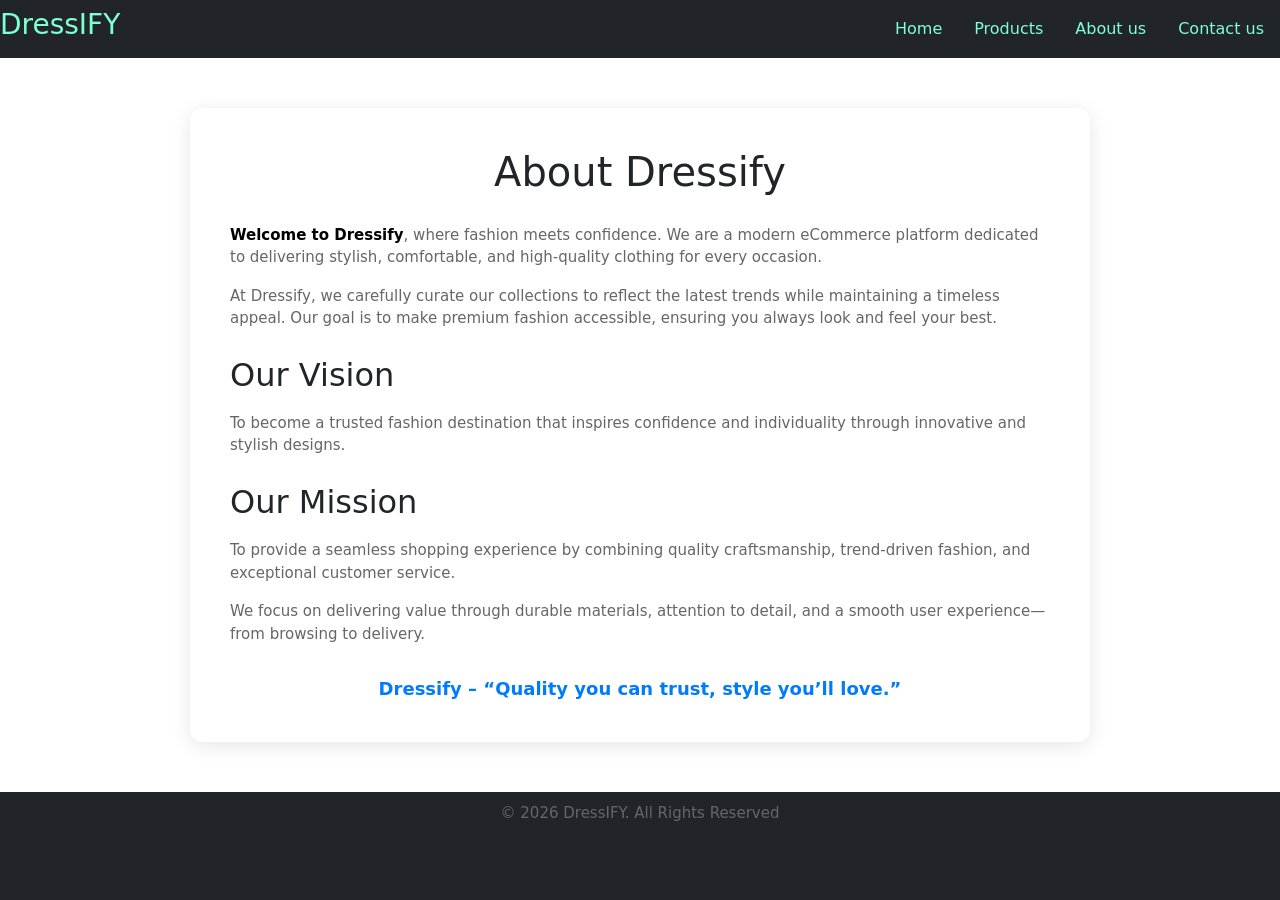
==== about/about.html @ 6d07c86e "Implemented a E-commerce ui" ====
<!DOCTYPE html>
<html lang="en">

<head>
    <meta charset="UTF-8">
    <meta name="viewport" content="width=device-width, initial-scale=1.0">
    <title>www.DressIFY.aboutus.com</title>
    <link rel="stylesheet" href="about.css">
    <link href="https://cdn.jsdelivr.net/npm/bootstrap@5.0.2/dist/css/bootstrap.min.css" rel="stylesheet"
        integrity="sha384-EVSTQN3/azprG1Anm3QDgpJLIm9Nao0Yz1ztcQTwFspd3yD65VohhpuuCOmLASjC" crossorigin="anonymous">
</head>

<body>
   <header>
        <div class="navbar navbar-dark bg-dark">
            <div class="head">
                <h3>DressIFY</h3>
            </div>
            <ul class="nav justify-content-end">
                <li class="nav-item">
                    <a class="nav-link active" aria-current="page" href="/ecommerce/index/index.html">Home</a>
                </li>
                <li class="nav-item">
                    <a class="nav-link" href="/ecommerce/product list/product.html">Products</a>
                </li>
                <li class="nav-item">
                    <a class="nav-link" href="/ecommerce/about/about.html">About us</a>
                </li>
                <li class="nav-item">
                    <a class="nav-link" href="/ecommerce/contact/contact.html">Contact us </a>
                </li>

            </ul>
        </div>
    </header>


    <section class="content">
        <div class="about-container">
        <h1>About Dressify</h1>

        <p><span class="highlight">Welcome to Dressify</span>, where fashion meets confidence. 
        We are a modern eCommerce platform dedicated to delivering stylish, comfortable, and high-quality clothing for every occasion.</p>

        <p>At Dressify, we carefully curate our collections to reflect the latest trends while maintaining a timeless appeal. 
        Our goal is to make premium fashion accessible, ensuring you always look and feel your best.</p>

        <h2>Our Vision</h2>
        <p>To become a trusted fashion destination that inspires confidence and individuality through innovative and stylish designs.</p>

        <h2>Our Mission</h2>
        <p>To provide a seamless shopping experience by combining quality craftsmanship, trend-driven fashion, and exceptional customer service.</p>

        <p>We focus on delivering value through durable materials, attention to detail, and a smooth user experience—from browsing to delivery.</p>

        <div class="tagline">
            Dressify – “Quality you can trust, style you’ll love.”
        </div>
    </div>

    </section>


    <footer id="foots">
        <div class="foot bg-dark">
            <div class="text">
                <p>&copy; 2026 DressIFY. All Rights Reserved</p>
            </div>
        </div>
    </footer>

</body>

</html>
---- about/about.css ----
* {
    padding: 0;
    margin: 0;
    box-sizing: border-box;
}

body {
    overflow-x: hidden;
}

.navbar {
    display: flex;
    justify-content: space-around;
    padding-top: 10px;
    color: aquamarine;
    width: 100vw;

}

.nav a {
    text-decoration: none;
    color: aquamarine;
}

.nav a:hover {

    color: rgb(102, 209, 173);
}

.foot {
    width: 100vw;
    height: 12vh;
    color: rgb(138, 160, 179);
    text-align: center;

}

.foot p {
    padding-top: 10px;
}



body {
    margin: 0;
    font-family: 'Poppins', sans-serif;
    background-color: #f8f9fa;
}

.about-container {
    max-width: 900px;
    margin: 50px auto;
    padding: 40px;
    background: #ffffff;
    border-radius: 12px;
    box-shadow: 0 4px 20px rgba(0, 0, 0, 0.1);
}

h1 {
    text-align: center;
    color: #333;
    margin-bottom: 10px;
    padding-bottom: 20px;
}

h2 {
    color: #555;
    margin-top: 30px;
    padding-bottom: 10px;
    padding-top: 10px;
}

p {
    color: #666;
    /* line-height: 1.8; */
    font-size: 15px;
}

.highlight {
    font-weight: 600;
    color: #000;
}

.tagline {
    text-align: center;
    margin-top: 30px;
    font-size: 18px;
    font-weight: 600;
    color: #007bff;
}
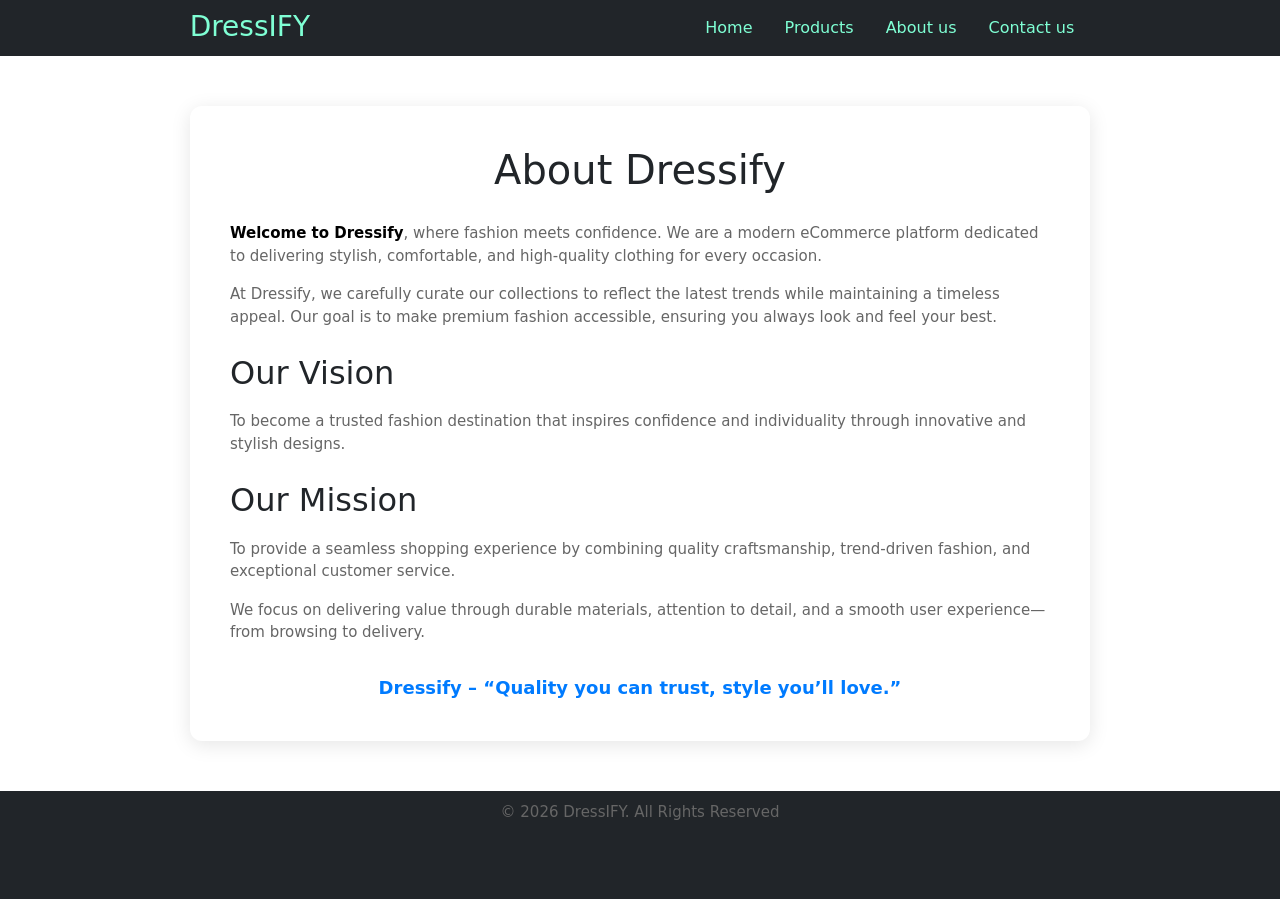
==== commit 6773dc79: "commit" ====
--- a/about/about.html
+++ b/about/about.html
@@ -11,52 +11,61 @@
 </head>
 
 <body>
-   <header>
-        <div class="navbar navbar-dark bg-dark">
+    <header>
+        <div class="mahn bg-dark">
             <div class="head">
                 <h3>DressIFY</h3>
             </div>
-            <ul class="nav justify-content-end">
-                <li class="nav-item">
-                    <a class="nav-link active" aria-current="page" href="/ecommerce/index/index.html">Home</a>
-                </li>
-                <li class="nav-item">
-                    <a class="nav-link" href="/ecommerce/product list/product.html">Products</a>
-                </li>
-                <li class="nav-item">
-                    <a class="nav-link" href="/ecommerce/about/about.html">About us</a>
-                </li>
-                <li class="nav-item">
-                    <a class="nav-link" href="/ecommerce/contact/contact.html">Contact us </a>
-                </li>
+            <div class="navbar navbar-dark ">
 
-            </ul>
+                <ul class="nav justify-content-end">
+                    <li class="nav-item">
+                        <a class="nav-link active" aria-current="page" href="/ecommerce/index/index.html">Home</a>
+                    </li>
+                    <li class="nav-item">
+                        <a class="nav-link" href="/ecommerce/product list/product.html">Products</a>
+                    </li>
+                    <li class="nav-item">
+                        <a class="nav-link" href="/ecommerce/about/about.html">About us</a>
+                    </li>
+                    <li class="nav-item">
+                        <a class="nav-link" href="/ecommerce/contact/contact.html">Contact us </a>
+                    </li>
+
+                </ul>
+            </div>
         </div>
     </header>
 
 
+
     <section class="content">
         <div class="about-container">
-        <h1>About Dressify</h1>
+            <h1>About Dressify</h1>
 
-        <p><span class="highlight">Welcome to Dressify</span>, where fashion meets confidence. 
-        We are a modern eCommerce platform dedicated to delivering stylish, comfortable, and high-quality clothing for every occasion.</p>
+            <p><span class="highlight">Welcome to Dressify</span>, where fashion meets confidence.
+                We are a modern eCommerce platform dedicated to delivering stylish, comfortable, and high-quality
+                clothing for every occasion.</p>
 
-        <p>At Dressify, we carefully curate our collections to reflect the latest trends while maintaining a timeless appeal. 
-        Our goal is to make premium fashion accessible, ensuring you always look and feel your best.</p>
+            <p>At Dressify, we carefully curate our collections to reflect the latest trends while maintaining a
+                timeless appeal.
+                Our goal is to make premium fashion accessible, ensuring you always look and feel your best.</p>
 
-        <h2>Our Vision</h2>
-        <p>To become a trusted fashion destination that inspires confidence and individuality through innovative and stylish designs.</p>
+            <h2>Our Vision</h2>
+            <p>To become a trusted fashion destination that inspires confidence and individuality through innovative and
+                stylish designs.</p>
 
-        <h2>Our Mission</h2>
-        <p>To provide a seamless shopping experience by combining quality craftsmanship, trend-driven fashion, and exceptional customer service.</p>
+            <h2>Our Mission</h2>
+            <p>To provide a seamless shopping experience by combining quality craftsmanship, trend-driven fashion, and
+                exceptional customer service.</p>
 
-        <p>We focus on delivering value through durable materials, attention to detail, and a smooth user experience—from browsing to delivery.</p>
+            <p>We focus on delivering value through durable materials, attention to detail, and a smooth user
+                experience—from browsing to delivery.</p>
 
-        <div class="tagline">
-            Dressify – “Quality you can trust, style you’ll love.”
+            <div class="tagline">
+                Dressify – “Quality you can trust, style you’ll love.”
+            </div>
         </div>
-    </div>
 
     </section>
 
--- a/about/about.css
+++ b/about/about.css
@@ -8,13 +8,18 @@
     overflow-x: hidden;
 }
 
+.mahn h3{
+    color: aquamarine;
+    padding-top: 10px;
+}
+.mahn{
+    display: flex;
+    justify-content: space-around;
+}
+
 .navbar {
     display: flex;
     justify-content: space-around;
-    padding-top: 10px;
-    color: aquamarine;
-    width: 100vw;
-
 }
 
 .nav a {
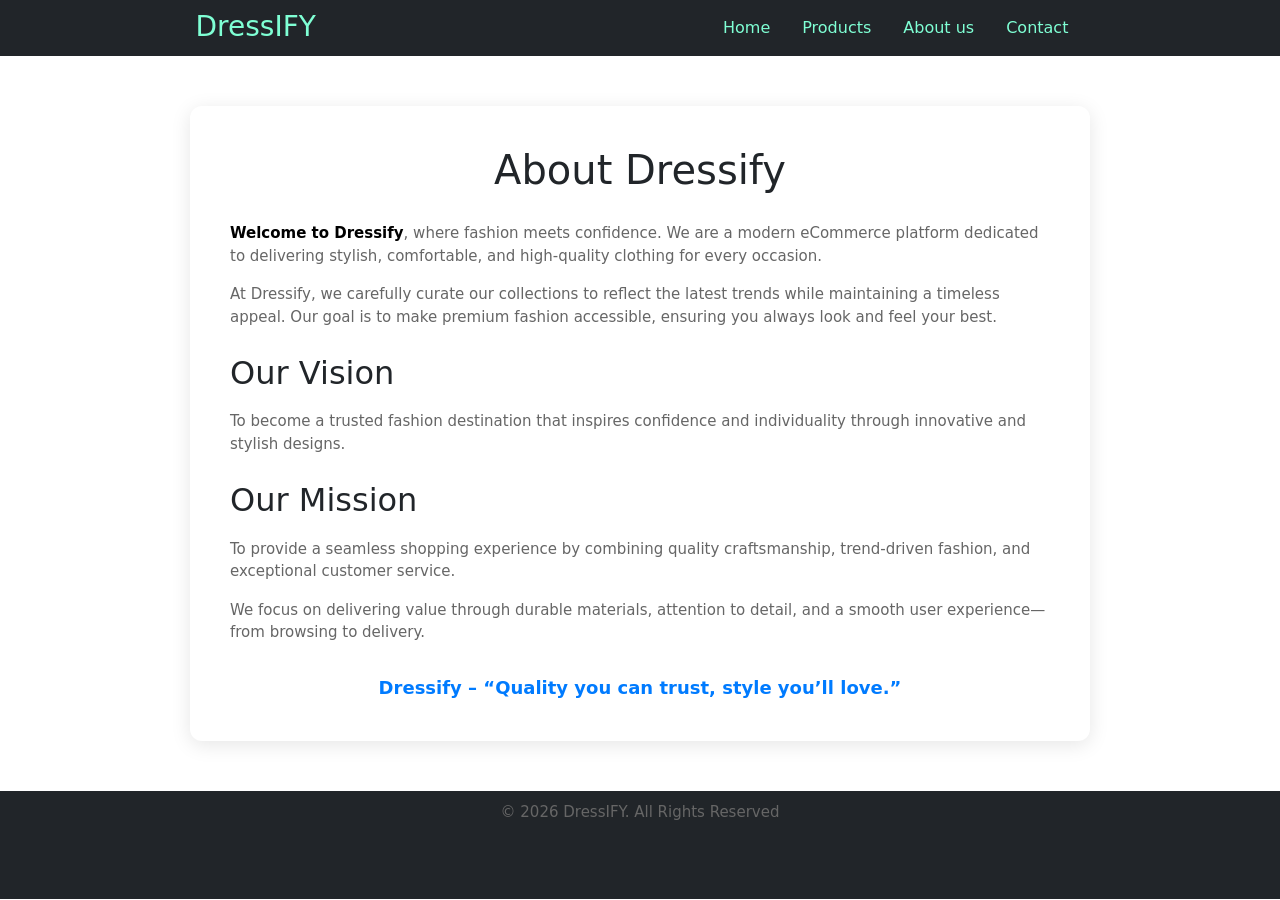
==== commit 1cb060db: "updated" ====
--- a/about/about.html
+++ b/about/about.html
@@ -5,7 +5,7 @@
     <meta charset="UTF-8">
     <meta name="viewport" content="width=device-width, initial-scale=1.0">
     <title>www.DressIFY.aboutus.com</title>
-    <link rel="stylesheet" href="about.css">
+    <link rel="stylesheet" href="/about/about.css">
     <link href="https://cdn.jsdelivr.net/npm/bootstrap@5.0.2/dist/css/bootstrap.min.css" rel="stylesheet"
         integrity="sha384-EVSTQN3/azprG1Anm3QDgpJLIm9Nao0Yz1ztcQTwFspd3yD65VohhpuuCOmLASjC" crossorigin="anonymous">
 </head>
@@ -20,16 +20,16 @@
 
                 <ul class="nav justify-content-end">
                     <li class="nav-item">
-                        <a class="nav-link active" aria-current="page" href="/ecommerce/index/index.html">Home</a>
+                        <a class="nav-link active" aria-current="page" href="/index/index.html">Home</a>
                     </li>
                     <li class="nav-item">
-                        <a class="nav-link" href="/ecommerce/product list/product.html">Products</a>
+                        <a class="nav-link" href="/product list/product.html">Products</a>
                     </li>
                     <li class="nav-item">
-                        <a class="nav-link" href="/ecommerce/about/about.html">About us</a>
+                        <a class="nav-link" href="/about/about.html">About us</a>
                     </li>
                     <li class="nav-item">
-                        <a class="nav-link" href="/ecommerce/contact/contact.html">Contact us </a>
+                        <a class="nav-link" href="/contact/contact.html">Contact</a>
                     </li>
 
                 </ul>
